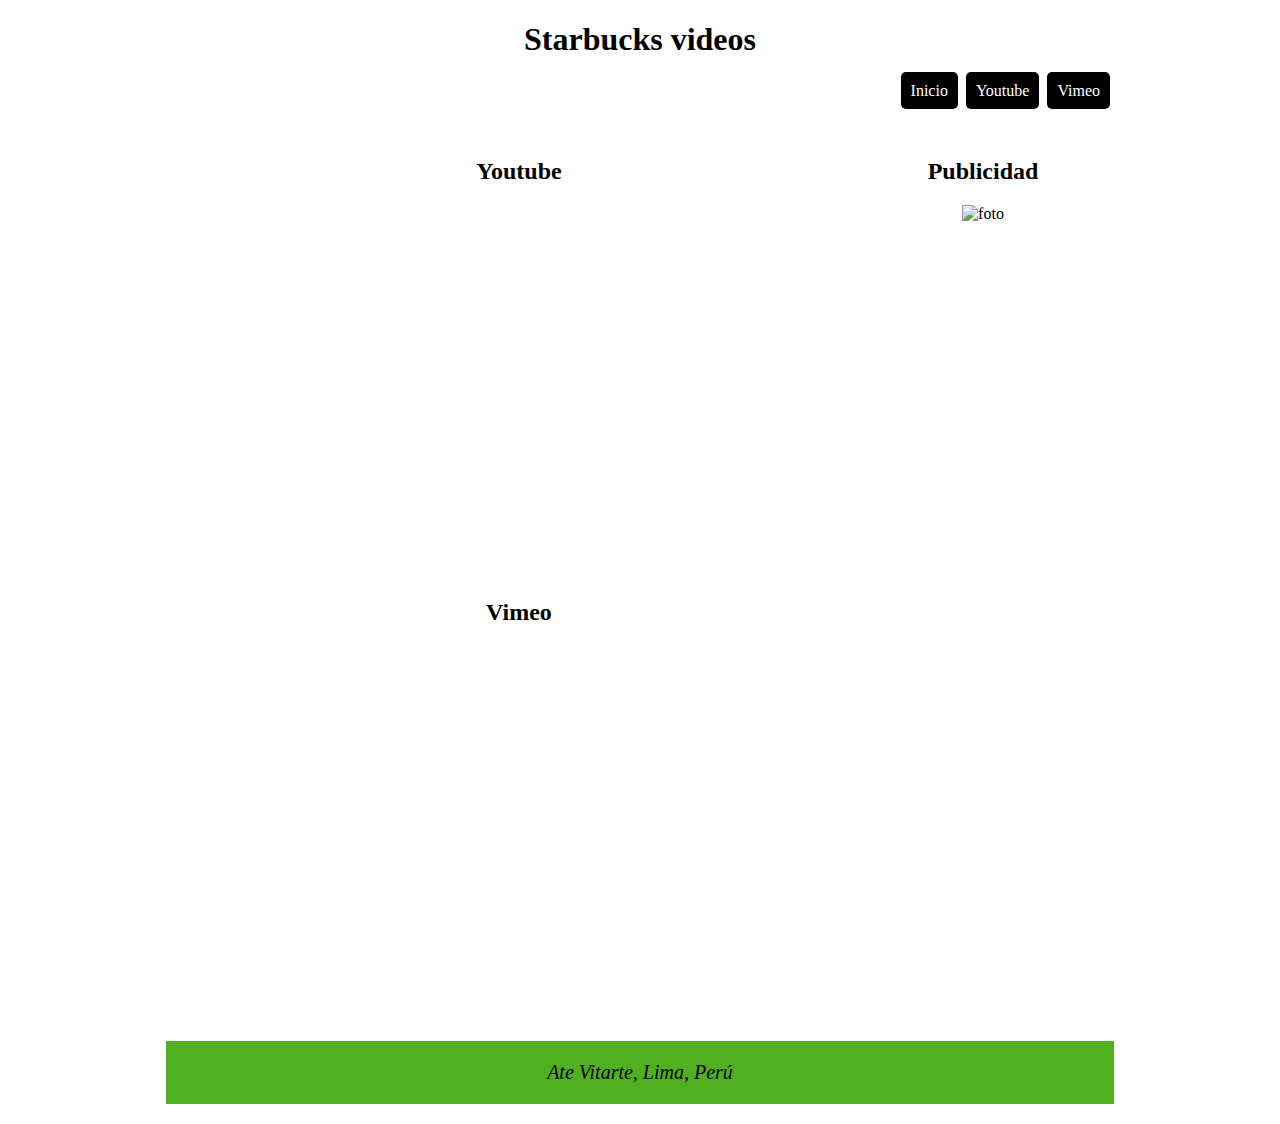
==== videos.html @ aec3831d "Add files via upload" ====
<!DOCTYPE html>
<html lang="en">
<head>
    <meta charset="UTF-8">
    <meta name="viewport" content="width=device-width, initial-scale=1.0">
    <title>Videos</title>
    <link rel="stylesheet" href="estilo.css">
</head>
<body>
    <main>
        <header>
            <h1>Starbucks videos</h1>
        </header>
        <nav>
            <ul>
                <li type="none">
                    <a href="#">Inicio</a>
                </li>
                <li type="none">
                    <a href="https://www.youtube.com/">Youtube</a>
                </li>
                <li type="none">
                    <a href="https://vimeo.com/">Vimeo</a>
                </li>
            </ul>
        </nav>
        <section>
            <div id="content">
                <article>
                    <h2>Youtube</h2>
                    <div class="video_responsivo">
                        <iframe width="560" height="315" src="https://www.youtube.com/embed/C0N_jfpaudw?si=fC1hInrHoRexkbHL" title="YouTube video player" frameborder="0" allow="accelerometer; autoplay; clipboard-write; encrypted-media; gyroscope; picture-in-picture; web-share" referrerpolicy="strict-origin-when-cross-origin" allowfullscreen></iframe>
                    </div>
                </article>
                <article>
                    <h2>Vimeo</h2>
                    <div class="video_responsivo">
                        <iframe title="vimeo-player" src="https://player.vimeo.com/video/364176342?h=afbf078dd4" width="640" height="360" frameborder="0"    allowfullscreen></iframe>
                    </div>
                </article>
            </div>
            <aside>
                <h2>Publicidad</h2>
                <img src="https://picsum.photos/100/500" alt="foto">
            </aside>            
        </section>
        <footer>
            <address>
                Ate Vitarte, Lima, Perú
            </address>
        </footer>
    </main>    
</body>
</html>
---- estilo.css ----
main{
    width:75%;
    margin:20px auto;
}
h1{
    text-align: center;
}
ul{
  display:flex;
  justify-content: end;
  align-items: center;
}
li{
   margin:2px;   
}
a{
  margin:2px;
  background-color: black;
  color:white;
  text-decoration: none;
  padding:10px;
  border-radius: 5px;
}
section{
    display: flex;
    padding:10px;
}
#content{
    width:75%;
    margin:10px;    
}
h2{
    text-align: center;
}
.video_responsivo{
    position:relative;
    padding-bottom: 56.25%;/*16:9*/
    height: 0;
}
iframe{
    position:absolute;
    top:0;
    left:0;
    width:100%;
    height: 100%;
}
aside{
    width:25%;
    margin:10px;
    text-align: center;
}
footer{
    background-color: rgb(80, 176, 32);
}
address{
    text-align: center;
    font-size: 20px;
    padding: 20px;
}
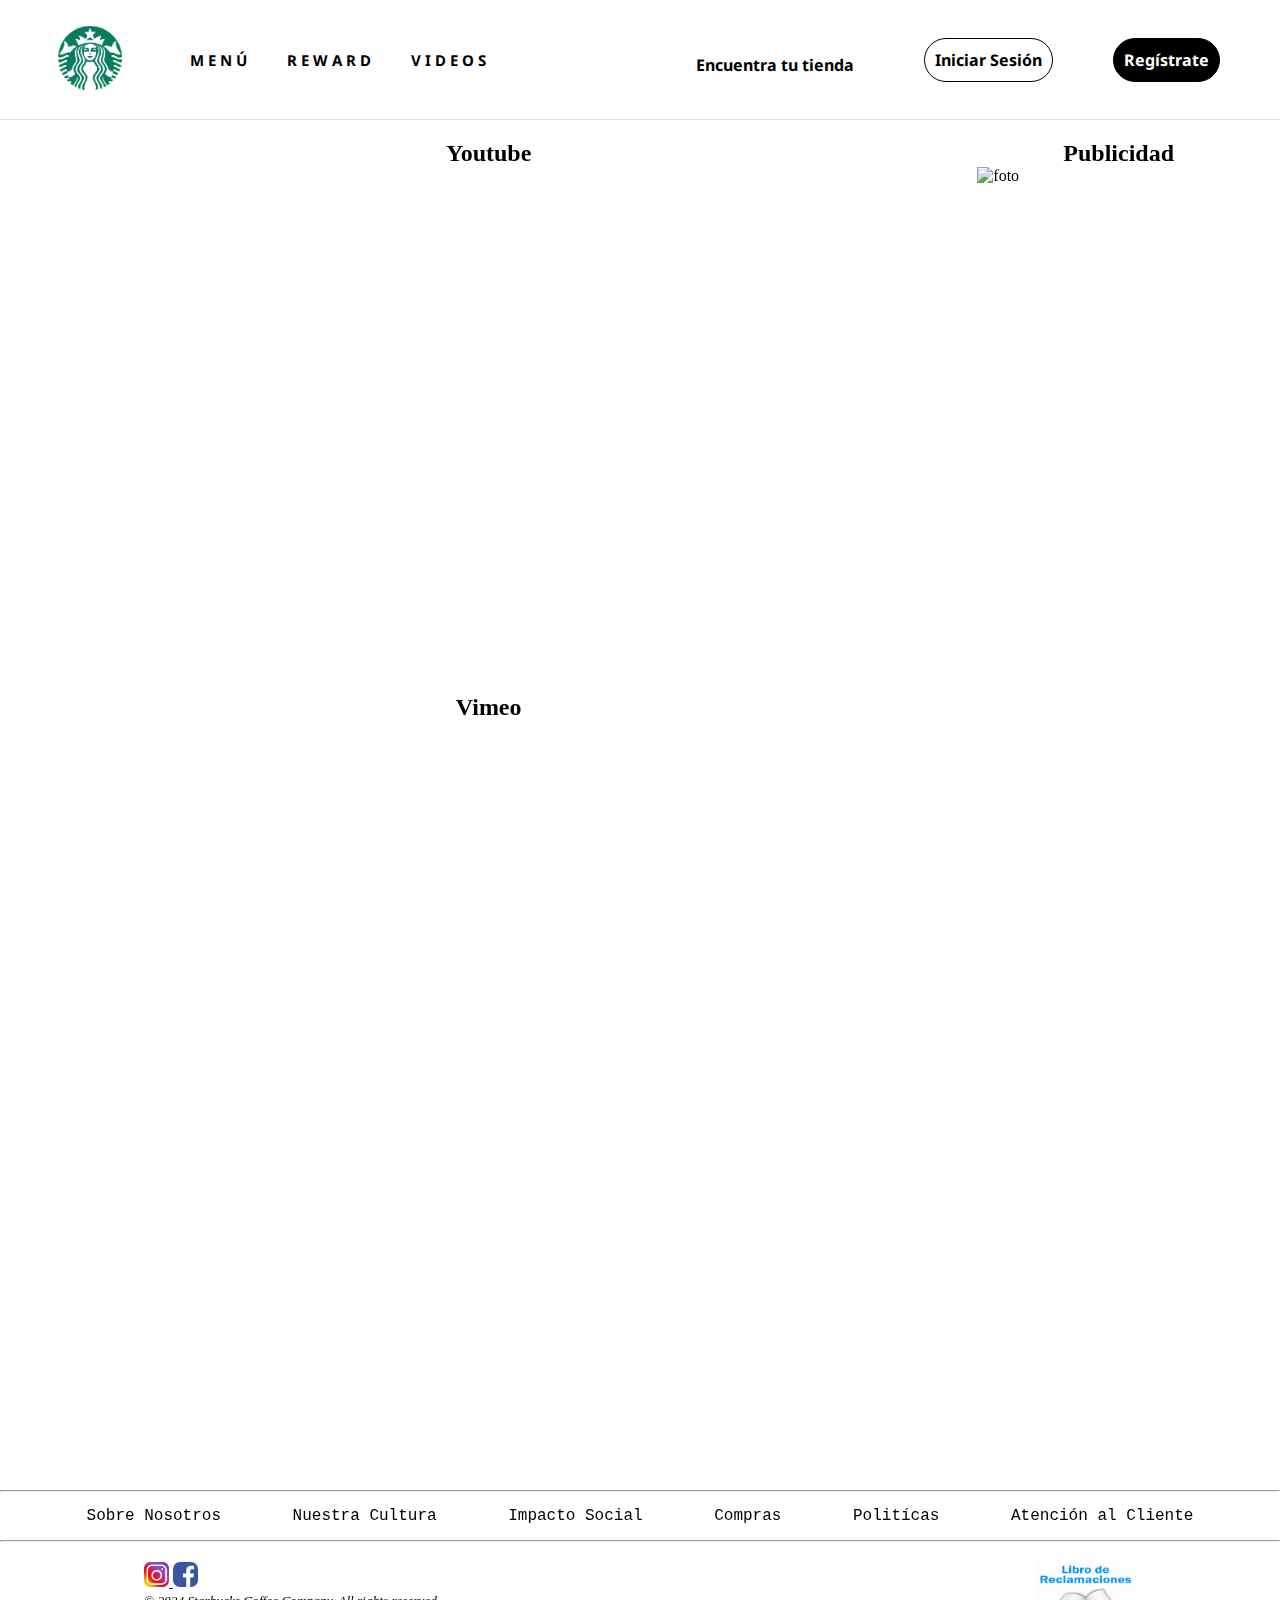
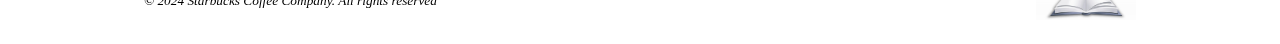
==== commit dfd145bf: "Add files via upload" ====
--- a/videos.html
+++ b/videos.html
@@ -5,26 +5,47 @@
     <meta name="viewport" content="width=device-width, initial-scale=1.0">
     <title>Videos</title>
     <link rel="stylesheet" href="estilo.css">
+    <link rel="preconnect" href="https://fonts.googleapis.com">
+    <link rel="preconnect" href="https://fonts.gstatic.com" crossorigin>
+    <link href="https://fonts.googleapis.com/css2?family=Noto+Sans:wght@700&display=swap" rel="stylesheet">
 </head>
 <body>
     <main>
         <header>
-            <h1>Starbucks videos</h1>
+            <div id="menu">
+                <a href="index.html"><img class="logo" src="img/logo.png" width="100px"></a>
+                <nav>
+                    <ul>
+                        <li type="none">
+                            <a href="menu.html">M E N Ú</a>
+                        </li>
+                        <li type="none">
+                            <a href="https://www.starbucks.pe/rewards" target="_blank">R E W A R D</a>
+                        </li>
+                        <li type="none">
+                            <a href="videos.html">V I D E O S</a>
+                        </li>
+                    </ul>
+                </nav>
+            </div>
+            <div id="menu-session">
+                <ul>
+                    <li class="gps">
+                        <a href="https://www.starbucks.pe/ecommerce/menu/store-locator">
+                            <i class="fa-solid fa-location-dot"></i>Encuentra tu tienda
+                        </a>
+                    </li>
+                    <li class="session">
+                        <a href="https://www.starbucks.pe/rewards/auth/sign-in">Iniciar Sesión</a>
+                    </li>
+                    <li class="register">
+                        <a href="https://www.starbucks.pe/rewards/auth/create-account">Regístrate</a>
+                    </li>
+                </ul>
+            </div>
         </header>
-        <nav>
-            <ul>
-                <li type="none">
-                    <a href="#">Inicio</a>
-                </li>
-                <li type="none">
-                    <a href="https://www.youtube.com/">Youtube</a>
-                </li>
-                <li type="none">
-                    <a href="https://vimeo.com/">Vimeo</a>
-                </li>
-            </ul>
-        </nav>
         <section>
+            <video src="img/mylivewallpapers-com-Pebbles-4K.mp4" muted autoplay loop></video>
             <div id="content">
                 <article>
                     <h2>Youtube</h2>
@@ -39,16 +60,55 @@
                     </div>
                 </article>
             </div>
-            <aside>
+            <aside id="publi">
                 <h2>Publicidad</h2>
-                <img src="https://picsum.photos/100/500" alt="foto">
+                <img src="https://picsum.photos/100/500" alt="foto" width="100%" height="100%">
             </aside>            
         </section>
+        <hr>
+        <aside>
+            <div id="second-menu">
+                <ul>
+                    <li type="none">
+                        Sobre Nosotros
+                    </li>
+                    <li type="none">
+                        Nuestra Cultura
+                    </li>
+                    <li type="none">
+                        Impacto Social
+                    </li>
+                    <li type="none">
+                        Compras
+                    </li>
+                    <li type="none">
+                        Politícas
+                    </li>
+                    <li type="none">
+                        Atención al Cliente 
+                    </li>
+                </ul>
+            </div>
+        </aside>
+        <hr>
         <footer>
-            <address>
-                Ate Vitarte, Lima, Perú
-            </address>
+            <div class="right-men">
+                <div class="rs">
+                    <a class="ig" href="https://www.instagram.com/josue_yea/" target="_blank">
+                        <img src="img/ig.png" width="25px">
+                    </a>
+                    <a class="fb" href="">
+                        <img src="img/fb.png" width="25px" style="border-radius: 7px;">
+                    </a>
+                    <p>
+                        <small><em>© 2024 Starbucks Coffee Company. All rights reserved</em></small>
+                    </p>
+                </div>
+            </div>
+            <div class="left-men">
+                <img src="img/Libro.png" alt="" width="100px">
+            </div>
         </footer>
-    </main>    
+    </main>
 </body>
 </html>--- a/estilo.css
+++ b/estilo.css
@@ -1,33 +1,35 @@
-main{
-    width:75%;
-    margin:20px auto;
+*{
+    margin: 0;
+    padding: 0;
+    box-sizing: border-box;
+}
+video {
+    position: fixed;
+    top: 50%;
+    left: 50%;
+    width: auto;
+    height: auto;
+    object-fit: cover;
+    z-index: -100;
+    transform: translateX(-50%) translateY(-50%);
+    min-width: 100%;
+    min-height: 100%;
 }
 h1{
     text-align: center;
-}
-ul{
-  display:flex;
-  justify-content: end;
-  align-items: center;
-}
-li{
-   margin:2px;   
-}
-a{
-  margin:2px;
-  background-color: black;
-  color:white;
-  text-decoration: none;
-  padding:10px;
-  border-radius: 5px;
 }
 section{
     display: flex;
     padding:10px;
 }
 #content{
-    width:75%;
+    width: 100%;
     margin:10px;    
+}
+#publi{
+    width: 400px;
+    height: 1350px;
+    padding: 10px;
 }
 h2{
     text-align: center;
@@ -35,7 +37,7 @@
 .video_responsivo{
     position:relative;
     padding-bottom: 56.25%;/*16:9*/
-    height: 0;
+    width: 80%;
 }
 iframe{
     position:absolute;
@@ -44,16 +46,120 @@
     width:100%;
     height: 100%;
 }
-aside{
-    width:25%;
-    margin:10px;
-    text-align: center;
-}
-footer{
-    background-color: rgb(80, 176, 32);
-}
 address{
     text-align: center;
     font-size: 20px;
     padding: 20px;
+}
+header{
+    display: flex;
+    align-items: center;
+    justify-content: space-around;
+    position: sticky;
+    top: 0;
+    z-index: 100;
+    background-color: white;
+    height: 120px;
+    border-bottom: 1px solid gainsboro;
+}
+#menu{
+    display: flex;
+    align-items: center;
+    position: relative;
+    right: 40px;
+}
+.logo{
+    margin-right: 10px;
+}
+#menu ul{
+    display: flex;
+    flex-direction: row;
+    flex-wrap: wrap;
+    align-items: center;
+    justify-content: center;
+}
+#menu a{
+    padding: 20px;
+    text-decoration: solid;
+    color: black;
+    font-size: 15px;
+    font-family: "Noto Sans", sans-serif;
+    font-weight: 700;
+}
+#menu a:hover{
+    color: green;
+}
+#menu-session ul{
+    list-style-type: none;
+    display: flex;
+    flex-wrap: wrap;
+    align-items: center;
+    justify-content: center;
+}
+#menu-session li{
+    padding: 10px;
+    font-family: "Noto Sans", sans-serif;
+    font-weight: 700;
+}
+i{
+    margin: 10px;
+    font-size: 30px;
+}
+.gps a{
+    text-decoration: solid;
+    color: black;
+}
+.gps a:hover{
+    color: green;
+}
+.session a{
+    text-decoration: solid;
+    color: black;
+}
+.session:hover{
+    border: 1px solid green;
+}
+.session a:hover{
+    color: green;
+}
+.register a{
+    text-decoration: solid;
+    color: white;
+}
+.register:hover{
+    background-color: gray;
+}
+.session{
+    border: 1px solid black;
+    border-radius: 50px;
+    margin-left: 60px;
+}
+.register{
+    border: 1px solid black;
+    background-color: black;
+    color: white;
+    border-radius: 50px;
+    margin-left: 60px;
+}
+#second-menu{
+    padding: 15px;
+    background-color: white;
+}
+#second-menu ul{
+    display: flex;
+    flex-direction: row;
+    justify-content: space-evenly;
+}
+#second-menu ul li{
+    font-family: 'Courier New', Courier, monospace;
+}
+footer{
+    display: flex;
+    justify-content: space-between;
+    padding: 10px;
+    padding: 20px 144px;
+    background-color: white;
+}
+.right-men{
+    display: flex;
 }